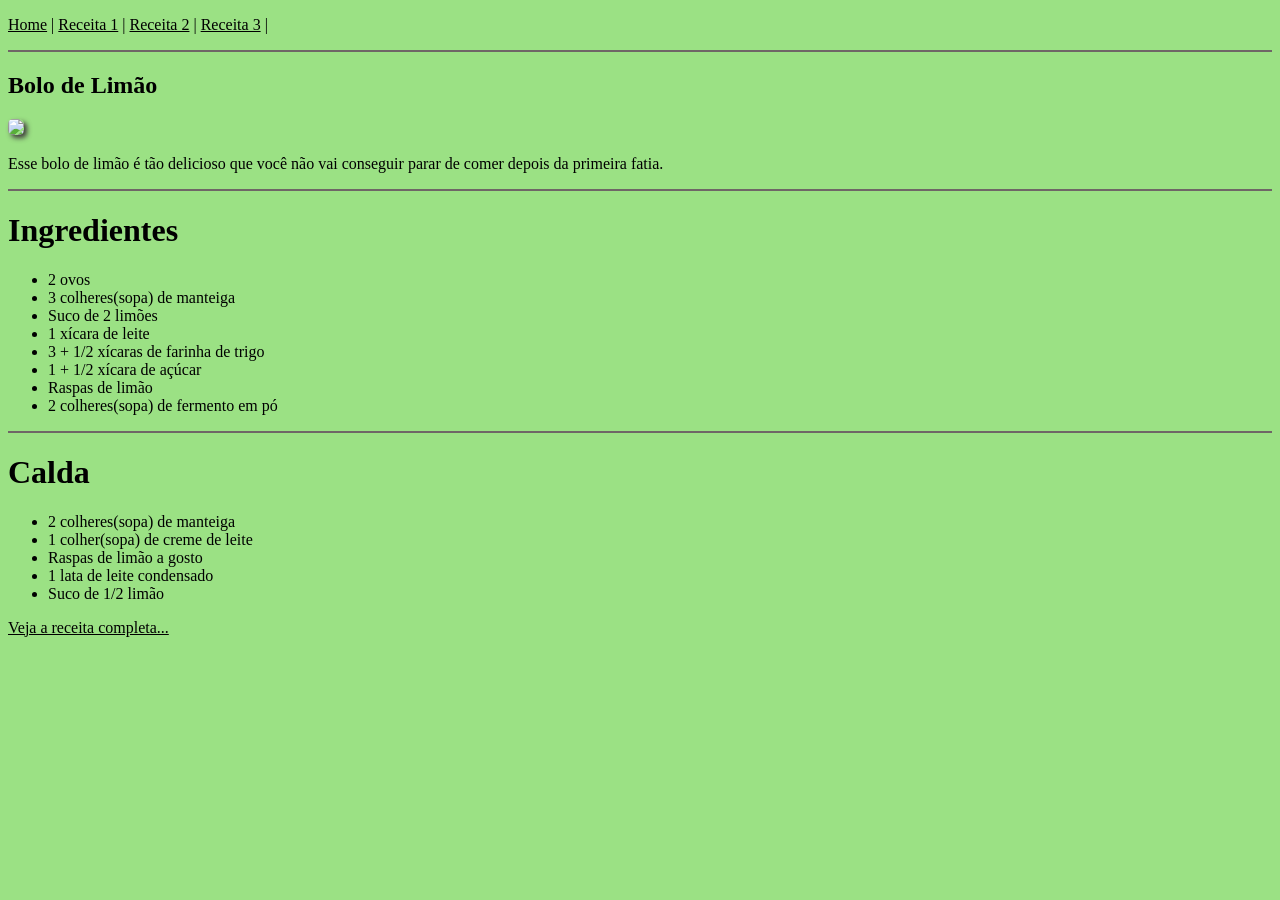
==== receita1.html @ 0b29bfe2 "Add files via upload" ====
<!DOCTYPE html>
<html lang="pt-br">
<head>
    <meta charset="UTF-8">
    <meta name="viewport" content="width=device-width, initial-scale=1.0">
    <title>Site de Receitas - Home</title>
    <!-- CSS Externo-->
    <link href="style.css" type="text/css" rel="stylesheet">
        <style>body{
        background-color: rgb(155, 225, 132);
    }
        a{
            color: rgb(0, 0, 0);
        }
        a:hover{
            color: #2d2a2a;
        }
        hr{
            border: 1px solid #6f6666;
        }
        img{
            width: 30%;/*Largura*/
            height: auto;/*Altura*/
            border-radius: 5px;/*Arredondar as bordas*/
            box-shadow: 3px 3px 5px #403d3d;/*Valor1 e valor2 são projeções da sombra, valor3 espalhamento da sombra, cor da sombra*/
        }
    </style>
</head>
<body>
    <p>
        <a href="index.html">Home</a> |
        <a href="receita1.html">Receita 1</a> |
        <a href="receita2.html">Receita 2</a> |
        <a href="receita3.html">Receita 3</a> |
    </p>
    
    <hr>
    <h2>Bolo de Limão</h2>
    <p><img src="https://static.itdg.com.br/images/640-400/044d84b08de041c2e9861dd827997c4a/310362-original.jpg" alt=" "></p>

    <p>Esse bolo de limão é tão delicioso que você não vai conseguir parar de comer depois da primeira fatia.</p>
    <hr>
    <h1>Ingredientes</h1>
    <ul>
        <li>2 ovos</li>
        <li>3 colheres(sopa) de manteiga</li>
        <li>Suco de 2 limões</li>
        <li>1 xícara de leite</li>
        <li>3 + 1/2 xícaras de farinha de trigo</li>
        <li>1 + 1/2 xícara de açúcar</li>
        <li>Raspas de limão</li>
        <li>2 colheres(sopa) de fermento em pó</li>
    </ul>
    <hr>
    <h1>Calda</h1>
    <ul>
        <li>2 colheres(sopa) de manteiga</li>
        <li>1 colher(sopa) de creme de leite</li>
        <li>Raspas de limão a gosto</li>
        <li>1 lata de leite condensado</li>
        <li>Suco de 1/2 limão</li>
    </ul>
    <p><a href="https://www.tudogostoso.com.br/receita/199993-bolo-de-limao.html">Veja a receita completa...</a></p>
---- style.css ----
body{
    background-color: rgb(224, 217, 195);
}
 a{
            color: rgb(174, 52, 52);
        }
        a:hover{
            color: #2d2a2a;
        }
        hr{
            border: 1px solid #6f6666;
        }
        img{
            width: 30%;/*Largura*/
            height: auto;/*Altura*/
            border-radius: 5px;/*Arredondar as bordas*/
            box-shadow: 3px 3px 5px #403d3d;/*Valor1 e valor2 são projeções da sombra, valor3 espalhamento da sombra, cor da sombra*/
        }
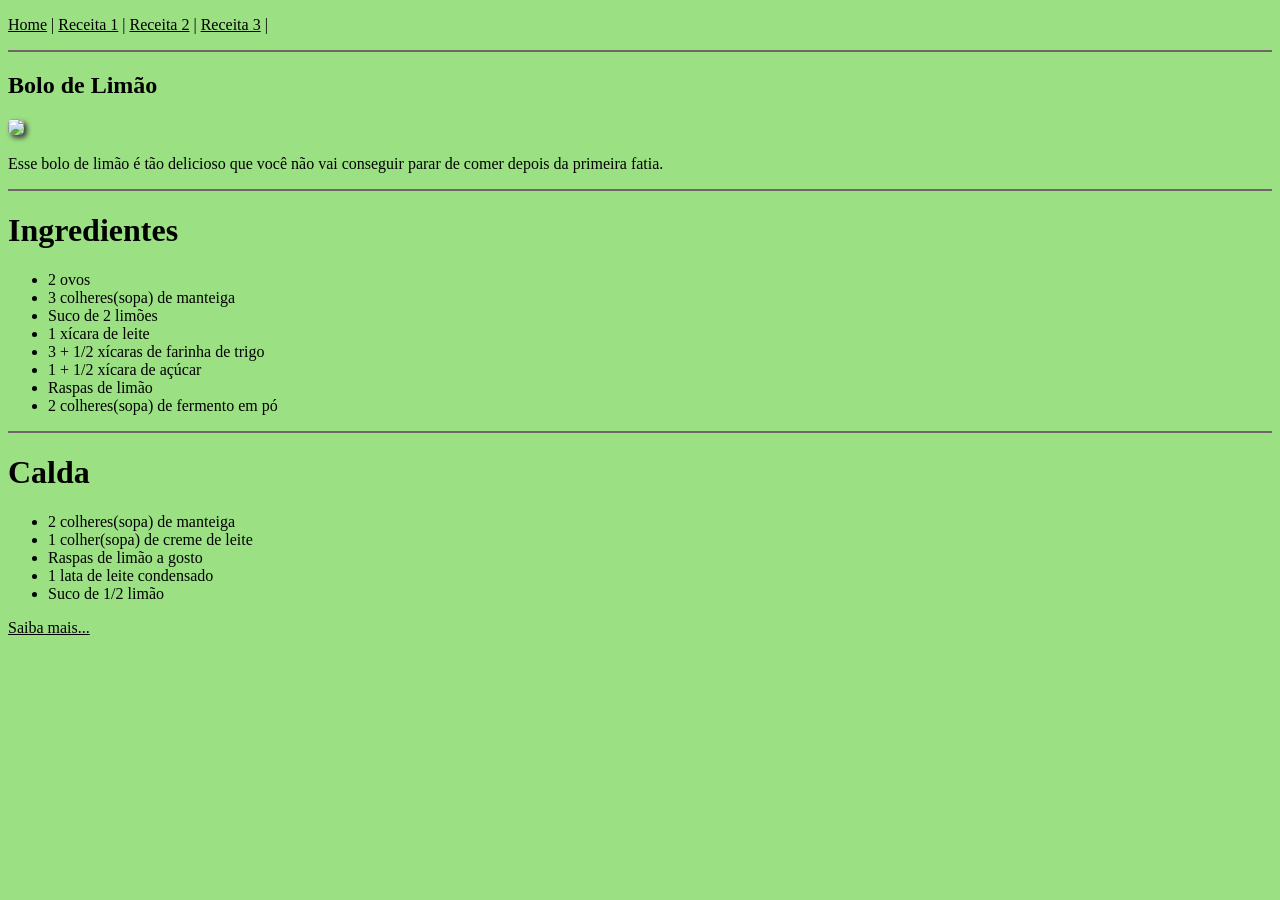
==== commit 3da2be27: "Add files via upload" ====
--- a/receita1.html
+++ b/receita1.html
@@ -13,7 +13,7 @@
             color: rgb(0, 0, 0);
         }
         a:hover{
-            color: #2d2a2a;
+            color: #374934;
         }
         hr{
             border: 1px solid #6f6666;
@@ -60,4 +60,4 @@
         <li>1 lata de leite condensado</li>
         <li>Suco de 1/2 limão</li>
     </ul>
-    <p><a href="https://www.tudogostoso.com.br/receita/199993-bolo-de-limao.html">Veja a receita completa...</a></p>+    <p><a href="https://www.tudogostoso.com.br/receita/199993-bolo-de-limao.html">Saiba mais...</a></p>
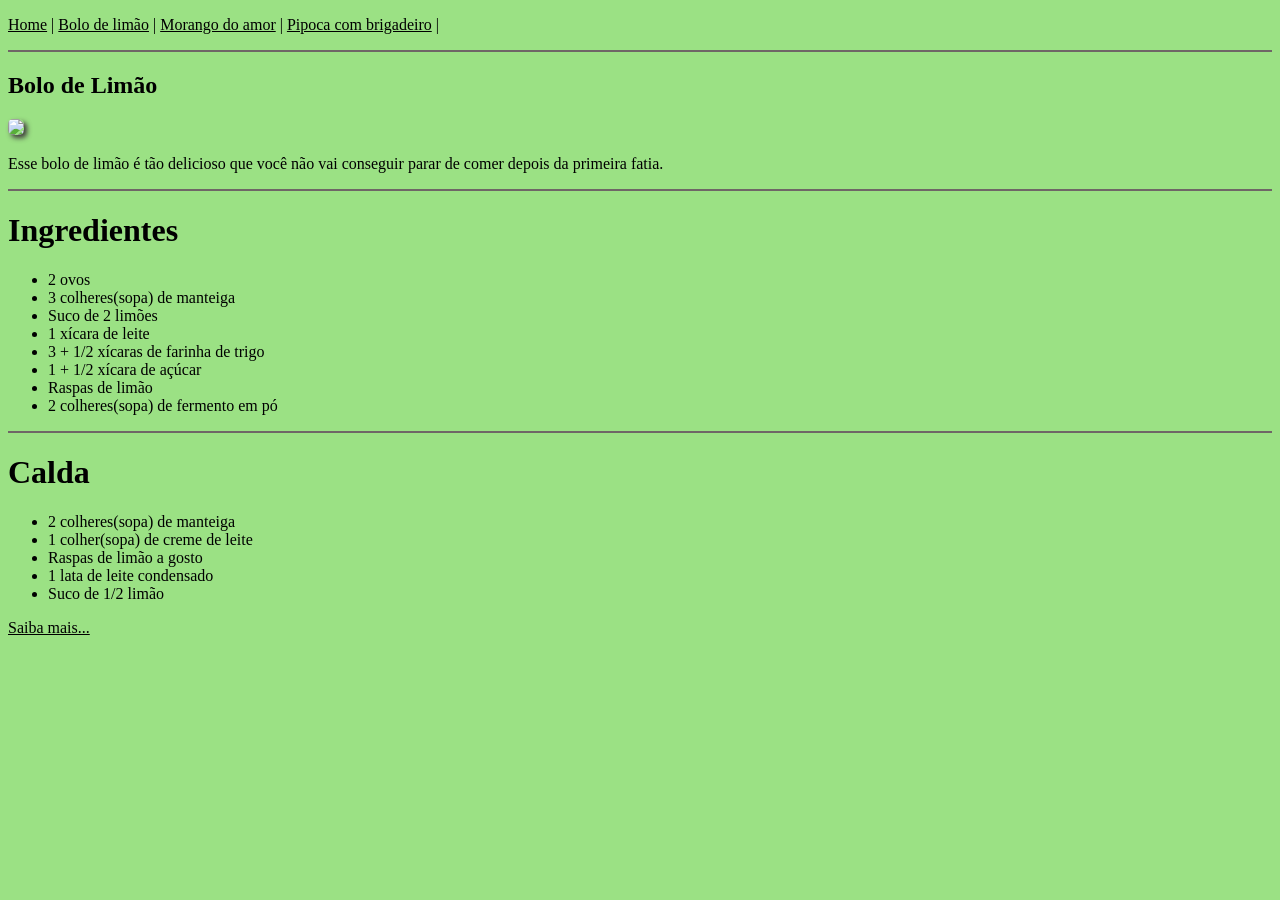
==== commit 13998db2: "Add files via upload" ====
--- a/receita1.html
+++ b/receita1.html
@@ -29,9 +29,9 @@
 <body>
     <p>
         <a href="index.html">Home</a> |
-        <a href="receita1.html">Receita 1</a> |
-        <a href="receita2.html">Receita 2</a> |
-        <a href="receita3.html">Receita 3</a> |
+        <a href="receita1.html">Bolo de limão</a> |
+        <a href="receita2.html">Morango do amor</a> |
+        <a href="receita3.html">Pipoca com brigadeiro</a> |
     </p>
     
     <hr>
--- a/style.css
+++ b/style.css
@@ -8,7 +8,7 @@
             color: #2d2a2a;
         }
         hr{
-            border: 1px solid #6f6666;
+            border: 2px solid #000000;
         }
         img{
             width: 30%;/*Largura*/
